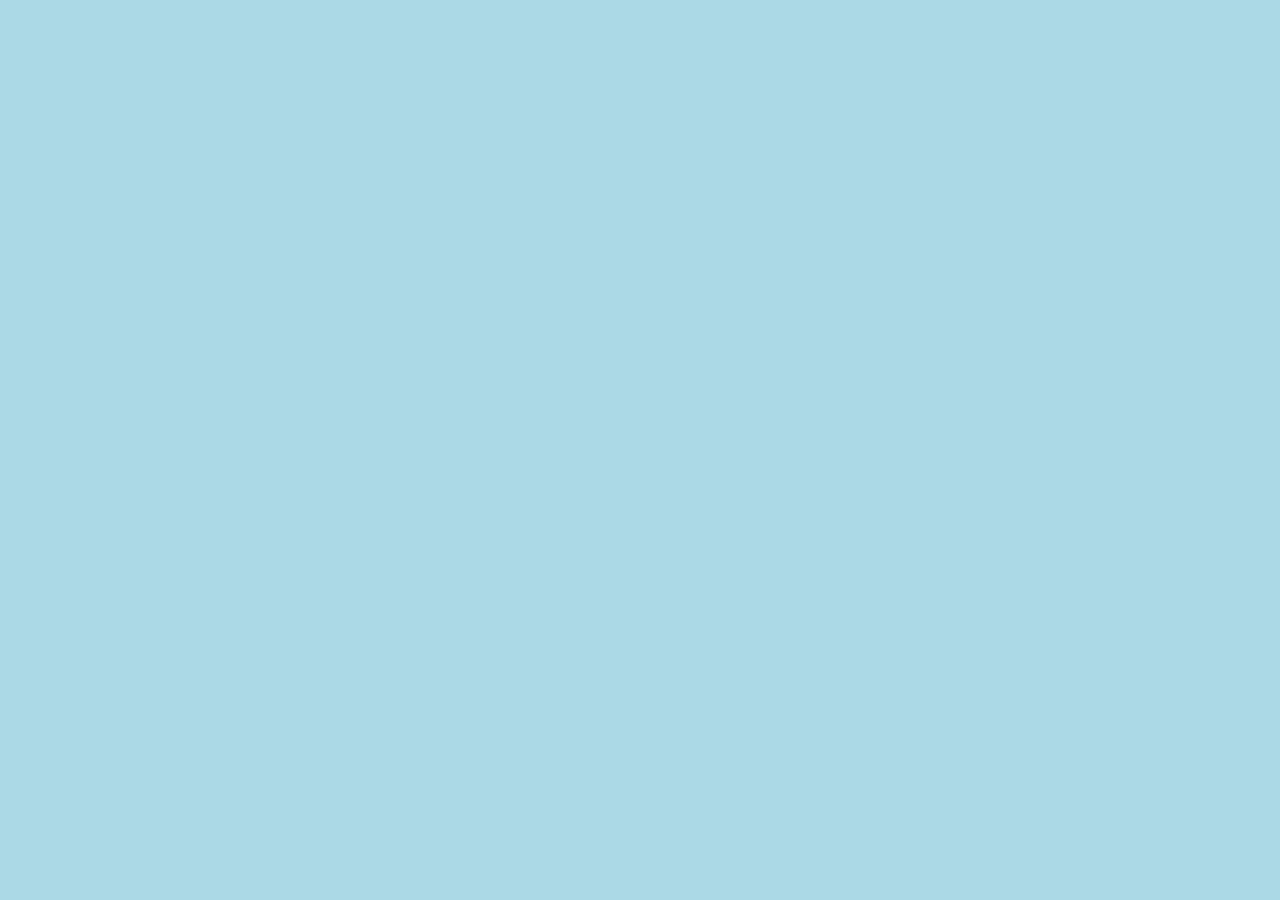
==== app/index.html @ d6ea91b6 "Initial commit" ====
<!doctype html>
<html lang="en" ng-app="servicesApp">
<head>
    <meta charset="utf-8">
    <title>Services</title>

    <link rel="stylesheet" href="app.css" />
    <link rel="stylesheet" href="bower_components/bootstrap/dist/css/bootstrap.css" />

    <script src="bower_components/angular/angular.js"></script>
    <script src="bower_components/angular-route/angular-route.js"></script>
    <script src="app.js"></script>
    <script src="services/services.module.js"></script>
    <script src="services/services.component.js"></script>
</head>
<body>

<div class="view-container">
    <div ng-view class="view-frame">
        <services></services>
    </div>
</div>

</body>
</html>
---- app/app.css ----
body {
    padding: 20px;
    background-color: lightblue;
}

.service-total {
    background-color: gray;
}
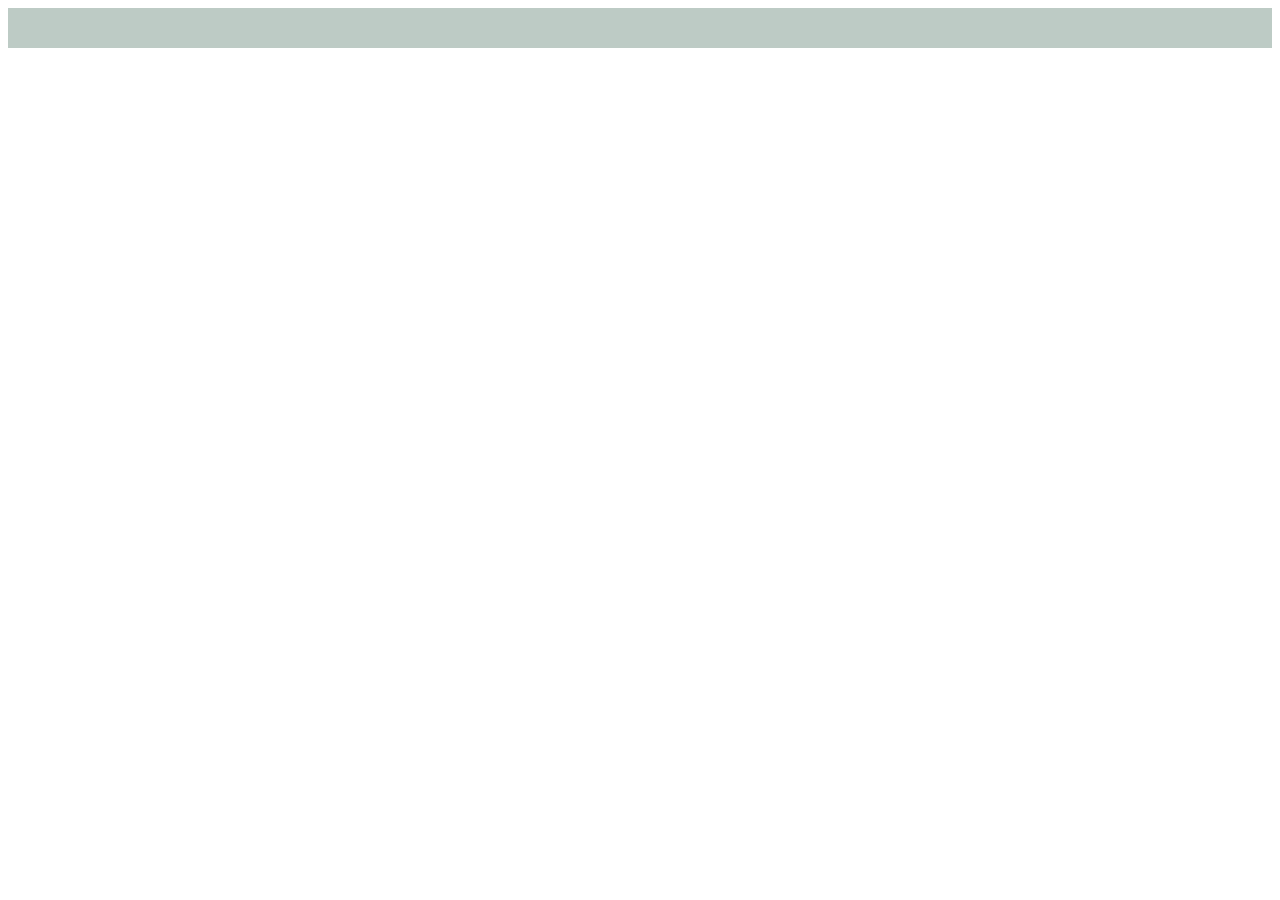
==== commit e4461f13: "second commit" ====
--- a/app/index.html
+++ b/app/index.html
@@ -13,13 +13,16 @@
     <script src="services/services.module.js"></script>
     <script src="services/services.component.js"></script>
 </head>
+
 <body>
 
-<div class="view-container">
-    <div ng-view class="view-frame">
-        <services></services>
+    <div class="app-body">
+        <div class="view-container">
+            <div ng-view class="view-frame">
+                <services></services>
+            </div>
+        </div>
     </div>
-</div>
 
 </body>
 </html>--- a/app/app.css
+++ b/app/app.css
@@ -1,8 +1,4 @@
-body {
+.app-body {
     padding: 20px;
-    background-color: lightblue;
+    background-color: #bdcbc5;
 }
-
-.service-total {
-    background-color: gray;
-}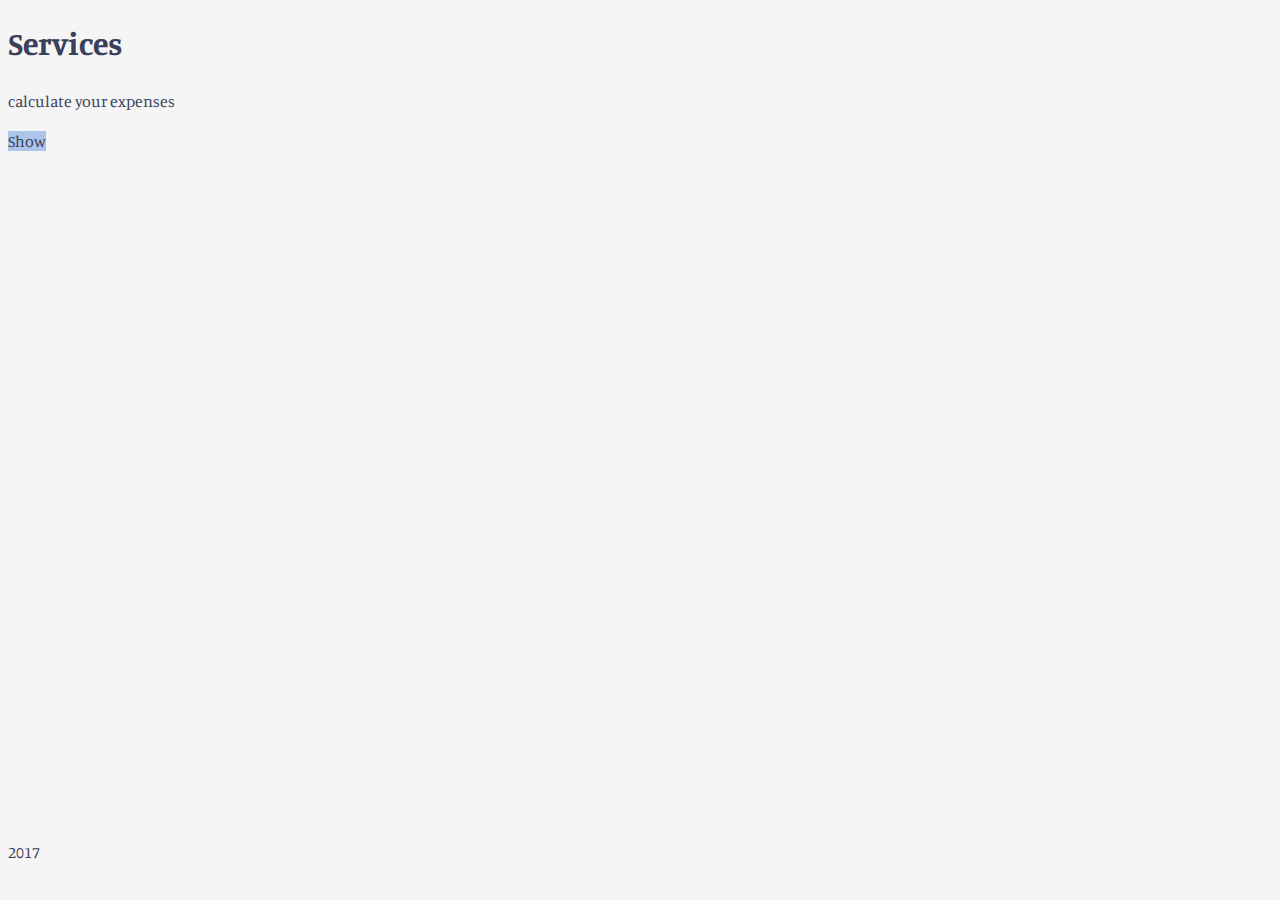
==== commit 70505864: "update design" ====
--- a/app/index.html
+++ b/app/index.html
@@ -4,8 +4,10 @@
     <meta charset="utf-8">
     <title>Services</title>
 
+    <link rel="stylesheet" href="bower_components/bootstrap/dist/css/bootstrap.css" />
+    <link href="https://fonts.googleapis.com/css?family=Playfair+Display" rel="stylesheet">
+    <link href="https://fonts.googleapis.com/css?family=Manuale" rel="stylesheet">
     <link rel="stylesheet" href="app.css" />
-    <link rel="stylesheet" href="bower_components/bootstrap/dist/css/bootstrap.css" />
 
     <script src="bower_components/angular/angular.js"></script>
     <script src="bower_components/angular-route/angular-route.js"></script>
@@ -16,13 +18,19 @@
 
 <body>
 
-    <div class="app-body">
-        <div class="view-container">
-            <div ng-view class="view-frame">
-                <services></services>
-            </div>
+    <div class="jumbotron text-center">
+        <h1><span class="glyphicon glyphicon-yen small" aria-hidden="true"></span> Services</h1>
+        <p>calculate your expenses</p>
+        <p><a class="btn btn-primary btn-lg" ng-click="services = !services" role="button">Show</a></p>
+    </div>
+    <div class="view-container" ng-show="services">
+        <div ng-view class="view-frame">
+            <services class="text-center"></services>
         </div>
     </div>
+    <footer class="footer">
+        <div class="text-center">2017</div>
+    </footer>
 
 </body>
 </html>--- a/app/app.css
+++ b/app/app.css
@@ -1,4 +1,49 @@
-.app-body {
+body {
+    background-color: #f5f5f5;
+    color: #3a405a;
+    font-family: 'Manuale', serif;
+}
+
+.view-container {
     padding: 20px;
-    background-color: #bdcbc5;
 }
+
+.btn {
+    background-color: #aec5eb;
+    border-color: #3a405a;
+    color: #3a405a;
+}
+
+.btn:hover {
+    background-color: #337ab7;
+    border-color: #337ab7;
+}
+
+/*.table-fit {*/
+    /*width: auto !important;*/
+    /*margin: 0px auto;*/
+/*}*/
+
+table {
+    table-layout: fixed;
+}
+
+table tbody tr.table-danger {
+    color: #3a405a;
+}
+
+table tbody tr.table-success {
+    background-color: #337ab7;
+    color: #ffffff;
+}
+
+table tbody tr.service-total {
+    background-color: #aec5eb;
+}
+
+.footer {
+    position: absolute;
+    bottom: 0;
+    width: 100%;
+    height: 60px;
+}
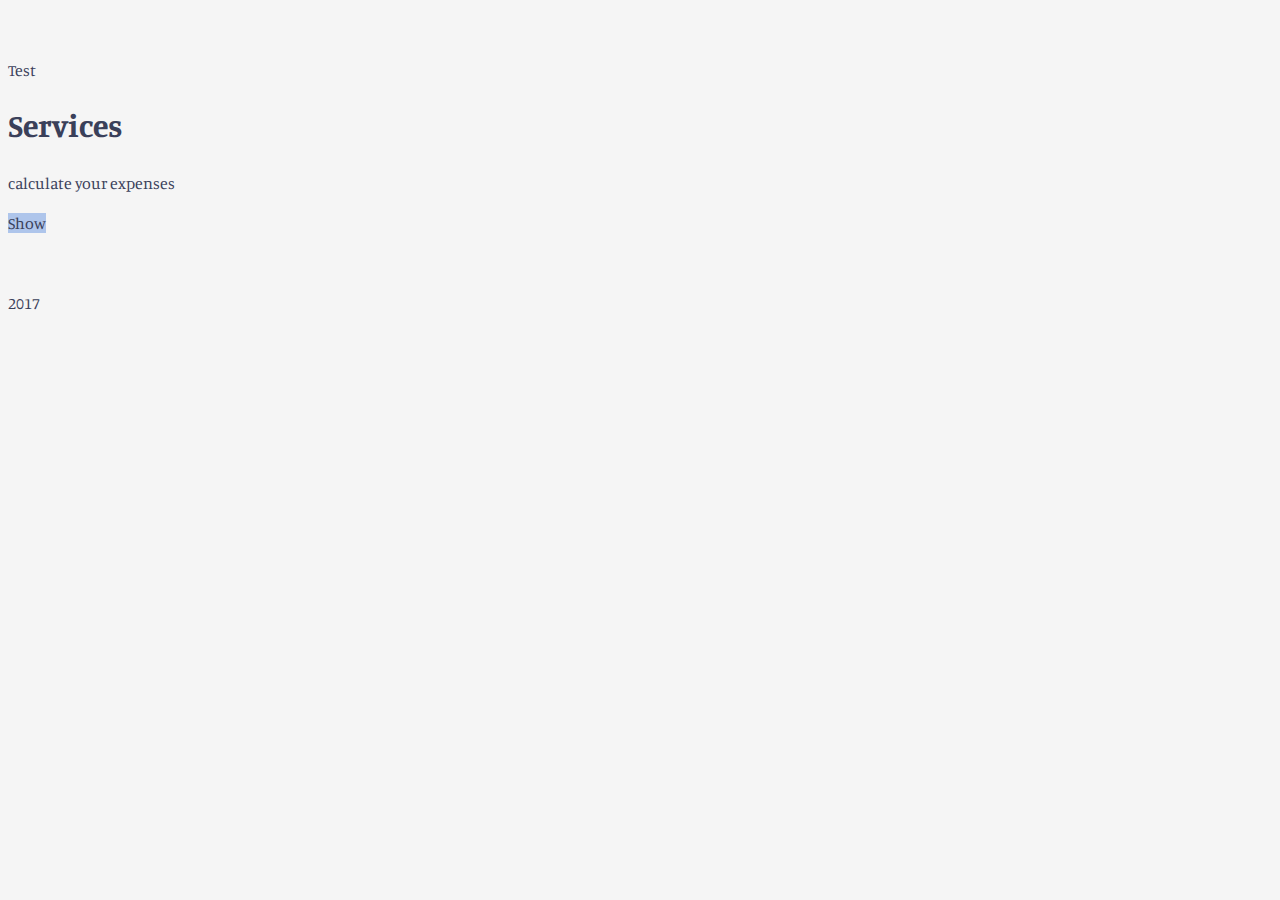
==== commit 5c1dee8a: "update" ====
--- a/app/index.html
+++ b/app/index.html
@@ -17,14 +17,16 @@
 </head>
 
 <body>
-
+    <nav class="navbar navbar-default navbar-fixed-top">
+        <div class="navbar-brand">Test</div>
+    </nav>
     <div class="jumbotron text-center">
         <h1><span class="glyphicon glyphicon-yen small" aria-hidden="true"></span> Services</h1>
         <p>calculate your expenses</p>
         <p><a class="btn btn-primary btn-lg" ng-click="services = !services" role="button">Show</a></p>
     </div>
-    <div class="view-container" ng-show="services">
-        <div ng-view class="view-frame">
+    <div class="view-container">
+        <div ng-view class="view-frame" ng-show="services">
             <services class="text-center"></services>
         </div>
     </div>
--- a/app/app.css
+++ b/app/app.css
@@ -1,4 +1,5 @@
 body {
+    padding-top: 50px;
     background-color: #f5f5f5;
     color: #3a405a;
     font-family: 'Manuale', serif;
@@ -42,7 +43,7 @@
 }
 
 .footer {
-    position: absolute;
+    position: static;
     bottom: 0;
     width: 100%;
     height: 60px;
